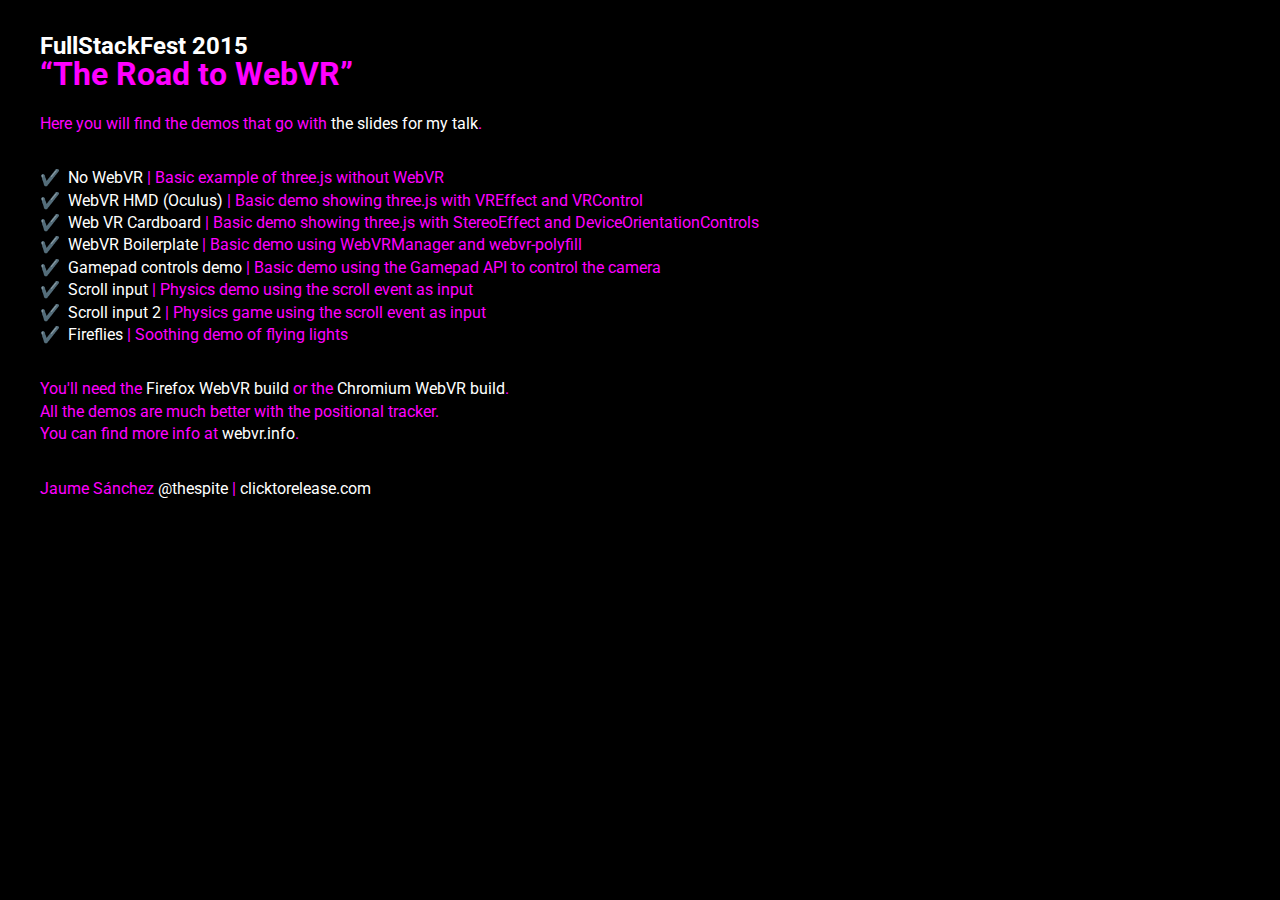
==== demos/index.html @ 1c3165c7 "added demos index" ====
<!DOCTYPE html>

<html lang="en">
	<head>
		<meta charset="utf-8">
		<title>The Road to WebVR - FullStackFest 2015</title>
		<meta name="viewport" content="width=device-width, user-scalable=no, minimum-scale=1.0, maximum-scale=1.0">
		<style>
		*{ margin: 0; padding: 0; box-sizing: border-box; line-height: 1.4em}
			body {
				background-color: #000;
				color: #fff;
				margin: 0px;
				padding: 0;
				overflow: hidden;
				font-family: roboto, sans-serif;
				color: #ff00ff;
				padding: 40px;
			}
			ul{ list-style-type: none; margin-bottom: 2em;}
			p{margin-bottom: 2em;}
			a{ color: white; text-decoration: none;}
			a:hover{ text-decoration: underline }
			h2{ line-height: .5em;}
			h1{ margin-bottom: .5em;}
			li{ }
			li::before{ content: "✔️️"; margin-right: .5em;}
			a{ line-height: inherit }
		</style>
		<link href='https://fonts.googleapis.com/css?family=Roboto' rel='stylesheet' type='text/css'>
	</head>

	<body>

<h2><a href="http://www.fullstackfest.com/">FullStackFest 2015</a></h2>
<h1>“The Road to WebVR”</h1>

<p>Here you will find the demos that go with <a href="https://www.clicktorelease.com/talks/fullstackfest-2015/slides/">the slides for my talk</a>.</p>

<ul>
	<li><a href="no-webvr">No WebVR</a> | Basic example of three.js without WebVR</li>
	<li><a href="basic/">WebVR HMD (Oculus)</a> | Basic demo showing three.js with VREffect and VRControl</li>
	<li><a href="cardboard-basic/">Web VR Cardboard</a> | Basic demo showing three.js with StereoEffect and DeviceOrientationControls</li>
	<li><a href="webvr-boilerplate/">WebVR Boilerplate</a> | Basic demo using WebVRManager and webvr-polyfill</li>
	<li><a href="basic-gamepad">Gamepad controls demo</a> | Basic demo using the Gamepad API to control the camera</li>
	<li><a href="scrolling/index-physics.html">Scroll input</a> | Physics demo using the scroll event as input</li>
	<li><a href="scrolling/index-labyrinth.html">Scroll input 2</a> | Physics game using the scroll event as input</li>
	<li><a href="fireflies/">Fireflies</a> | Soothing demo of flying lights</li>
</ul>

<p>You'll need the <a href="http://mozvr.com/downloads/" >Firefox WebVR build</a> or the <a href="https://drive.google.com/folderview?id=0BzudLt22BqGRbW9WTHMtOWMzNjQ">Chromium WebVR build</a>.<br/>All the demos are much better with the positional tracker.<br/>You can find more info at <a href="http://webvr.info/" >webvr.info</a>.</p>

<p>Jaume Sánchez <a href="http://twitter.com/thespite">@thespite</a> | <a href="https://www.clicktorelease.com">clicktorelease.com</a></p>
	</body>

</html>
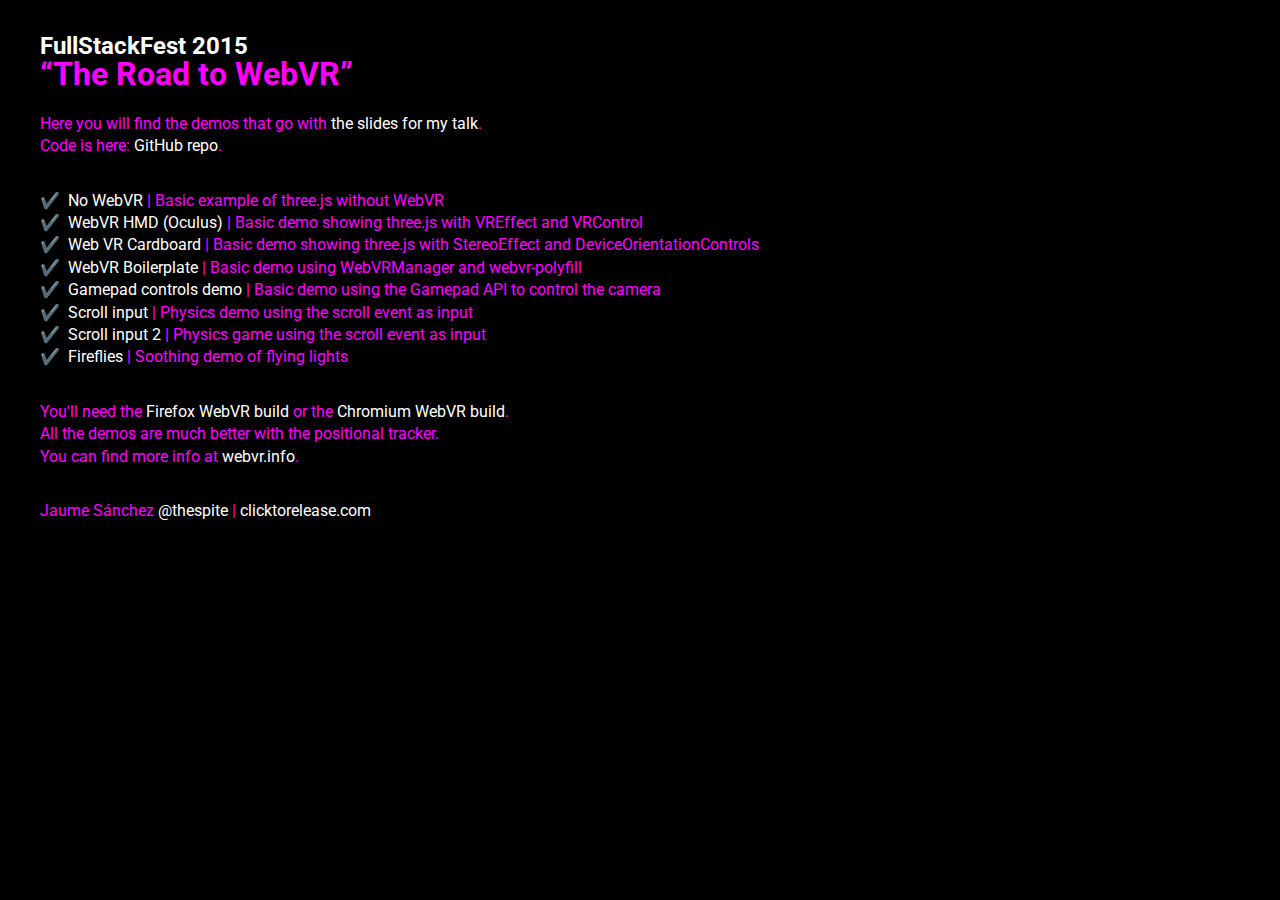
==== commit 33df7b68: "added link to repo" ====
--- a/demos/index.html
+++ b/demos/index.html
@@ -12,7 +12,6 @@
 				color: #fff;
 				margin: 0px;
 				padding: 0;
-				overflow: hidden;
 				font-family: roboto, sans-serif;
 				color: #ff00ff;
 				padding: 40px;
@@ -35,7 +34,7 @@
 <h2><a href="http://www.fullstackfest.com/">FullStackFest 2015</a></h2>
 <h1>“The Road to WebVR”</h1>
 
-<p>Here you will find the demos that go with <a href="https://www.clicktorelease.com/talks/fullstackfest-2015/slides/">the slides for my talk</a>.</p>
+<p>Here you will find the demos that go with <a href="https://www.clicktorelease.com/talks/fullstackfest-2015/slides/">the slides for my talk</a>.<br/>Code is here: <a href="https://github.com/spite/FullStackFest-2015" >GitHub repo</a>.</p>
 
 <ul>
 	<li><a href="no-webvr">No WebVR</a> | Basic example of three.js without WebVR</li>
